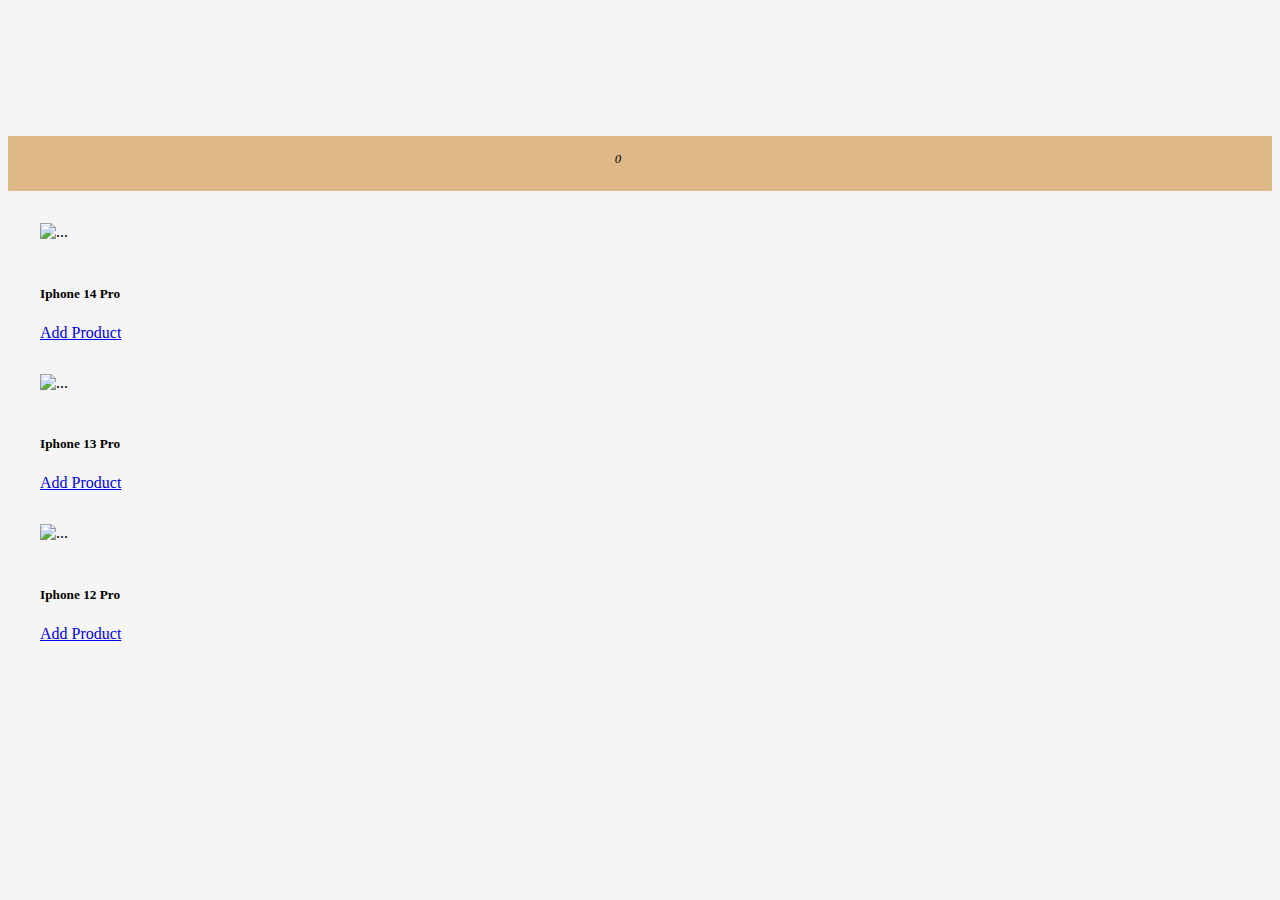
==== New folder (4)/index.html @ ef8c26e4 "Add files via upload" ====
<!DOCTYPE html>
<html lang="en">

<head>
  <meta charset="UTF-8">
  <meta http-equiv="X-UA-Compatible" content="IE=edge">
  <meta name="viewport" content="width=device-width, initial-scale=1.0">
  <link rel="stylesheet" href="style.css">
  <link href="https://cdn.jsdelivr.net/npm/bootstrap@5.2.3/dist/css/bootstrap.min.css" rel="stylesheet"
    integrity="sha384-rbsA2VBKQhggwzxH7pPCaAqO46MgnOM80zW1RWuH61DGLwZJEdK2Kadq2F9CUG65" crossorigin="anonymous">
  <link rel="stylesheet" href="https://cdnjs.cloudflare.com/ajax/libs/font-awesome/6.2.1/css/all.min.css"
    integrity="sha512-MV7K8+y+gLIBoVD59lQIYicR65iaqukzvf/nwasF0nqhPay5w/9lJmVM2hMDcnK1OnMGCdVK+iQrJ7lzPJQd1w=="
    crossorigin="anonymous" referrerpolicy="no-referrer" />
  <title>Document</title>
</head>

<body style="background-color:whitesmoke ;">
  <div class="container">
    <div class="row">
  <div class="basket">
    <i class="fa-solid fa-basket-shopping"><sup style="font-size:0.8rem;">0</sup></i>
  </div></div>
  <!-- <div class="row">
    <div class="col-6 d-flex">
      <div class="card px-5" style="width: 18rem;">
        <img src="https://pricebey.com/wp-content/uploads/2021/11/Apple-iPhone-14-Pro-Max.jpg"
          style="padding-top:1rem ;" class="card-img-top" alt="...">
        <div class="card-body">
          <h5 class="card-title" style="padding-top:1.4rem ;">Iphone 14 Pro</h5>

          <a href="#" class="btn btn-primary"  id="btn1">Add Product </a>
        </div>
      </div>
      <div class="card " style="width: 18rem;text-align: center;">
        <img src="https://phonesstorekenya.com/wp-content/uploads/2021/09/Apple-iPhone-13-Pro-Max-b-768x768.jpg"
          style="width:70%;margin-left:2rem;padding-top: 0.8rem;" class="card-img-top" alt="...">
        <div class="card-body">
          <h5 class="card-title" style="padding-top:1.1rem ;">Iphone 13 Pro</h5>
          <a href="#" class="btn btn-primary"  id="btn2">Add Product</a>
        </div>
      </div>
      <div class="card" style="width: 18rem;">
        <img
          src="https://assets-global.website-files.com/5cb49305f78568899df7dc13/5fa3dc75d464fe2caa320d5f_iphone-12-pro-max-gold-min.png"
          style="width:68%;margin-left:2rem;padding-top: 0.3rem;" class="card-img-top" alt="...">
        <div class="card-body" style="text-align:center;">
          <h5 class="card-title">Iphone 12 Pro</h5>
          <a href="#" class="btn btn-primary"  id="btn3">Add Product</a>
        </div>
      </div>
    </div>
  </div> --></div>

  <script src="https://cdn.jsdelivr.net/npm/bootstrap@5.2.3/dist/js/bootstrap.bundle.min.js"
    integrity="sha384-kenU1KFdBIe4zVF0s0G1M5b4hcpxyD9F7jL+jjXkk+Q2h455rYXK/7HAuoJl+0I4"
    crossorigin="anonymous"></script>
  <script src="script.js"></script>
</body>

</html>
---- New folder (4)/style.css ----
.row{
    justify-content: center;
    align-items: center;
    padding-top: 8rem;
}
.card{
    margin: 2rem;
}
.fa-solid{
    font-size: 6rem;
    color: red;
}
.basket{
    background-color: burlywood;
}
.basket i{
    padding-left: 48%;
    padding-top: 2rem;
    padding-bottom: 2REM;
    font-size: 3rem;
    color: black;
}
col{
    box-sizing: border-box;
    border: 1px solid black;
    width: 200px;
    height: 150px;
}
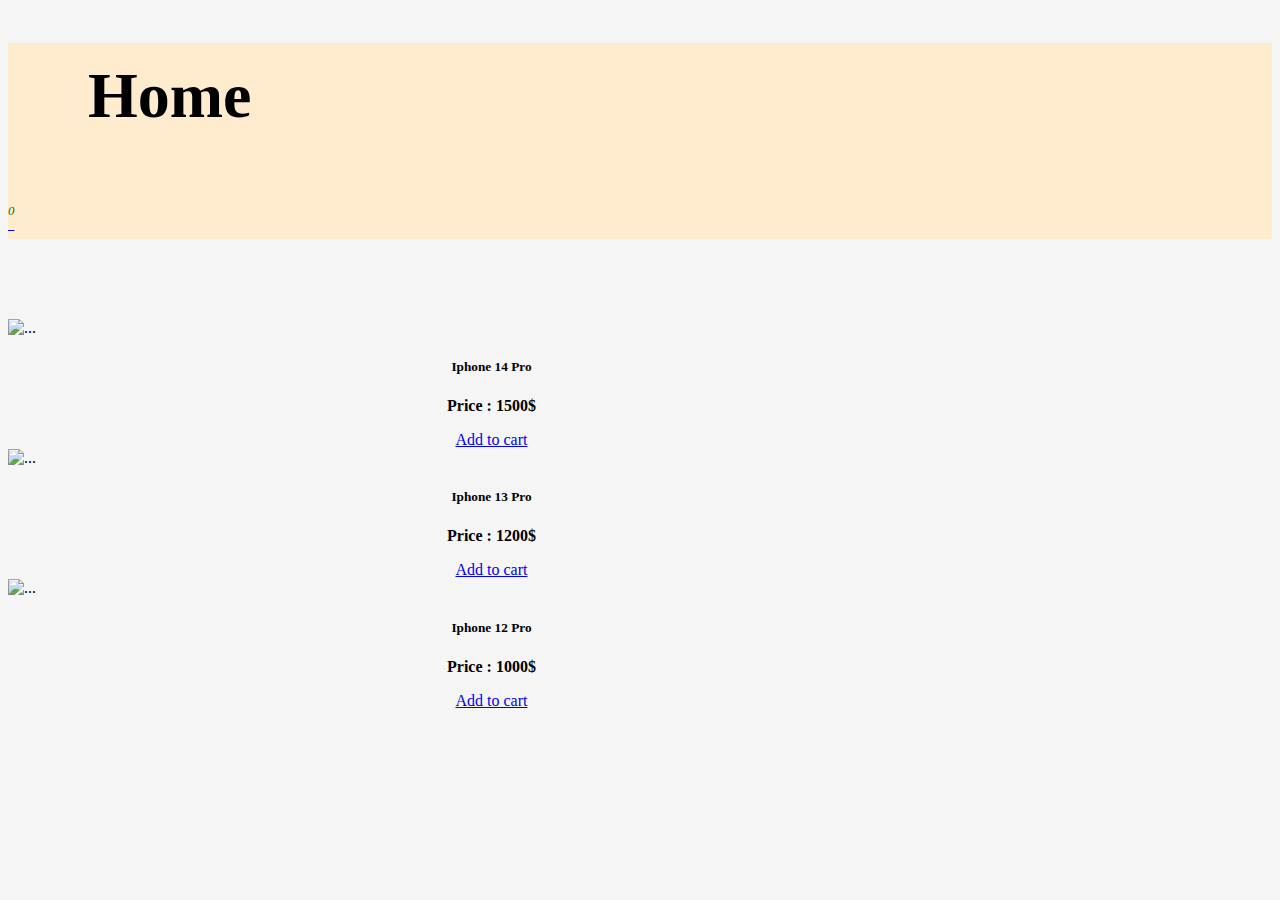
==== commit 438122e5: "last" ====
--- a/New folder (4)/index.html
+++ b/New folder (4)/index.html
@@ -1,60 +1,66 @@
-<!DOCTYPE html>
-<html lang="en">
-
-<head>
-  <meta charset="UTF-8">
-  <meta http-equiv="X-UA-Compatible" content="IE=edge">
-  <meta name="viewport" content="width=device-width, initial-scale=1.0">
-  <link rel="stylesheet" href="style.css">
-  <link href="https://cdn.jsdelivr.net/npm/bootstrap@5.2.3/dist/css/bootstrap.min.css" rel="stylesheet"
-    integrity="sha384-rbsA2VBKQhggwzxH7pPCaAqO46MgnOM80zW1RWuH61DGLwZJEdK2Kadq2F9CUG65" crossorigin="anonymous">
-  <link rel="stylesheet" href="https://cdnjs.cloudflare.com/ajax/libs/font-awesome/6.2.1/css/all.min.css"
-    integrity="sha512-MV7K8+y+gLIBoVD59lQIYicR65iaqukzvf/nwasF0nqhPay5w/9lJmVM2hMDcnK1OnMGCdVK+iQrJ7lzPJQd1w=="
-    crossorigin="anonymous" referrerpolicy="no-referrer" />
-  <title>Document</title>
-</head>
-
-<body style="background-color:whitesmoke ;">
-  <div class="container">
-    <div class="row">
-  <div class="basket">
-    <i class="fa-solid fa-basket-shopping"><sup style="font-size:0.8rem;">0</sup></i>
-  </div></div>
-  <!-- <div class="row">
-    <div class="col-6 d-flex">
-      <div class="card px-5" style="width: 18rem;">
-        <img src="https://pricebey.com/wp-content/uploads/2021/11/Apple-iPhone-14-Pro-Max.jpg"
-          style="padding-top:1rem ;" class="card-img-top" alt="...">
-        <div class="card-body">
-          <h5 class="card-title" style="padding-top:1.4rem ;">Iphone 14 Pro</h5>
-
-          <a href="#" class="btn btn-primary"  id="btn1">Add Product </a>
-        </div>
-      </div>
-      <div class="card " style="width: 18rem;text-align: center;">
-        <img src="https://phonesstorekenya.com/wp-content/uploads/2021/09/Apple-iPhone-13-Pro-Max-b-768x768.jpg"
-          style="width:70%;margin-left:2rem;padding-top: 0.8rem;" class="card-img-top" alt="...">
-        <div class="card-body">
-          <h5 class="card-title" style="padding-top:1.1rem ;">Iphone 13 Pro</h5>
-          <a href="#" class="btn btn-primary"  id="btn2">Add Product</a>
-        </div>
-      </div>
-      <div class="card" style="width: 18rem;">
-        <img
-          src="https://assets-global.website-files.com/5cb49305f78568899df7dc13/5fa3dc75d464fe2caa320d5f_iphone-12-pro-max-gold-min.png"
-          style="width:68%;margin-left:2rem;padding-top: 0.3rem;" class="card-img-top" alt="...">
-        <div class="card-body" style="text-align:center;">
-          <h5 class="card-title">Iphone 12 Pro</h5>
-          <a href="#" class="btn btn-primary"  id="btn3">Add Product</a>
-        </div>
-      </div>
-    </div>
-  </div> --></div>
-
-  <script src="https://cdn.jsdelivr.net/npm/bootstrap@5.2.3/dist/js/bootstrap.bundle.min.js"
-    integrity="sha384-kenU1KFdBIe4zVF0s0G1M5b4hcpxyD9F7jL+jjXkk+Q2h455rYXK/7HAuoJl+0I4"
-    crossorigin="anonymous"></script>
-  <script src="script.js"></script>
-</body>
-
+<!DOCTYPE html>
+<html lang="en">
+
+<head>
+  <meta charset="UTF-8">
+  <meta http-equiv="X-UA-Compatible" content="IE=edge">
+  <meta name="viewport" content="width=device-width, initial-scale=1.0">
+  <link rel="stylesheet" href="style.css">
+  <link href="https://cdn.jsdelivr.net/npm/bootstrap@5.2.3/dist/css/bootstrap.min.css" rel="stylesheet"
+    integrity="sha384-rbsA2VBKQhggwzxH7pPCaAqO46MgnOM80zW1RWuH61DGLwZJEdK2Kadq2F9CUG65" crossorigin="anonymous">
+  <link rel="stylesheet" href="https://cdnjs.cloudflare.com/ajax/libs/font-awesome/6.2.1/css/all.min.css"
+    integrity="sha512-MV7K8+y+gLIBoVD59lQIYicR65iaqukzvf/nwasF0nqhPay5w/9lJmVM2hMDcnK1OnMGCdVK+iQrJ7lzPJQd1w=="
+    crossorigin="anonymous" referrerpolicy="no-referrer" />
+  <link rel="stylesheet" href="owl.carousel.css">
+  <title>Document</title>
+</head>
+
+<body style="background-color:whitesmoke ;">
+  <header>
+    <nav>
+      <div class="navbar">
+        <div class="heading">
+          <h1>Home</h1>
+        </div>
+        <div class="basket">
+         <a href="index2.html" target="_blank"><i class="fa-solid fa-basket-shopping"><sup style="font-size:0.8rem;">0</sup></i></a>
+        </div>
+      </div>
+    </nav>
+    <div id="owl-demo" class="owl-carousel owl-theme" style="padding-left: 10%;">
+          
+      <div class="item"><img src="https://pricebey.com/wp-content/uploads/2021/11/Apple-iPhone-14-Pro-Max.jpg" alt="Owl Image"></div>
+      <div class="item"><img src="https://phonesstorekenya.com/wp-content/uploads/2021/09/Apple-iPhone-13-Pro-Max-b-768x768.jpg" alt="Owl Image"></div>
+      <div class="item"><img src="https://pricebey.com/wp-content/uploads/2021/11/Apple-iPhone-14-Pro-Max.jpg" alt="Owl Image"></div>
+      <div class="item"><img src="https://www.accessandgo.fr/pics/data/accessoires/photos/16641-32851-800x800.jpg" alt="Owl Image"></div>
+      <div class="item"><img src="https://phonesstorekenya.com/wp-content/uploads/2021/09/Apple-iPhone-13-Pro-Max-b-768x768.jpg" alt="Owl Image"></div>
+      <div class="item"><img src="https://pricebey.com/wp-content/uploads/2021/11/Apple-iPhone-14-Pro-Max.jpg" alt="Owl Image"></div>
+      <div class="item"><img src="https://pricebey.com/wp-content/uploads/2021/11/Apple-iPhone-14-Pro-Max.jpg" alt="Owl Image"></div>
+      <div class="item"><img src="https://phonesstorekenya.com/wp-content/uploads/2021/09/Apple-iPhone-13-Pro-Max-b-768x768.jpg" alt="Owl Image"></div>
+      <div class="item"><img src="https://www.accessandgo.fr/pics/data/accessoires/photos/16641-32851-800x800.jpg" alt="Owl Image"></div>
+      <div class="item"><img src="https://phonesstorekenya.com/wp-content/uploads/2021/09/Apple-iPhone-13-Pro-Max-b-768x768.jpg" alt="Owl Image"></div>
+      <div class="item"><img src="https://www.accessandgo.fr/pics/data/accessoires/photos/16641-32851-800x800.jpg" alt="Owl Image"></div>
+     
+    </div>
+  </header>
+  <div class="container">
+    <div class="row">
+      <div class="col">
+
+      </div>
+
+
+    </div>
+  </div>
+
+  <script src="https://cdn.jsdelivr.net/npm/bootstrap@5.2.3/dist/js/bootstrap.bundle.min.js"
+    integrity="sha384-kenU1KFdBIe4zVF0s0G1M5b4hcpxyD9F7jL+jjXkk+Q2h455rYXK/7HAuoJl+0I4"
+    crossorigin="anonymous"></script>
+  <script src="https://code.jquery.com/jquery-3.6.1.js" integrity="sha256-3zlB5s2uwoUzrXK3BT7AX3FyvojsraNFxCc2vC/7pNI="
+    crossorigin="anonymous"></script>
+  <script src="owl.carousel.js"></script>
+  <script src="owl.carousel.min.js"></script>
+  <script src="script.js"></script>
+</body>
+
 </html>--- a/New folder (4)/style.css
+++ b/New folder (4)/style.css
@@ -1,28 +1,36 @@
-.row{
-    justify-content: center;
-    align-items: center;
-    padding-top: 8rem;
-}
-.card{
-    margin: 2rem;
-}
-.fa-solid{
-    font-size: 6rem;
-    color: red;
-}
-.basket{
-    background-color: burlywood;
-}
-.basket i{
-    padding-left: 48%;
-    padding-top: 2rem;
-    padding-bottom: 2REM;
-    font-size: 3rem;
-    color: black;
-}
-col{
-    box-sizing: border-box;
-    border: 1px solid black;
-    width: 200px;
-    height: 150px;
+
+.navbar{
+    background-color: blanchedalmond;
+    justify-content: space-evenly;
+}
+.heading h1{
+    padding-left: 5rem;
+    font-size: 4rem;
+    padding-bottom: 1rem;
+    padding-top: 1rem;
+}
+.basket i{
+    padding-right: 5rem;
+    font-size: 2.5rem;
+    color: green;
+}
+#owl-demo{
+    background-color: white;
+}
+#owl-demo .item{
+    margin: 3px;
+
+  }
+#owl-demo .item img{
+    display: block;
+    width: 50%;
+    height: auto;
+  }
+.row{
+    flex-wrap: wrap;
+    padding-top: 5rem;
+    padding-right: 15%;
+}
+.btn{
+    width: 10rem;
 }